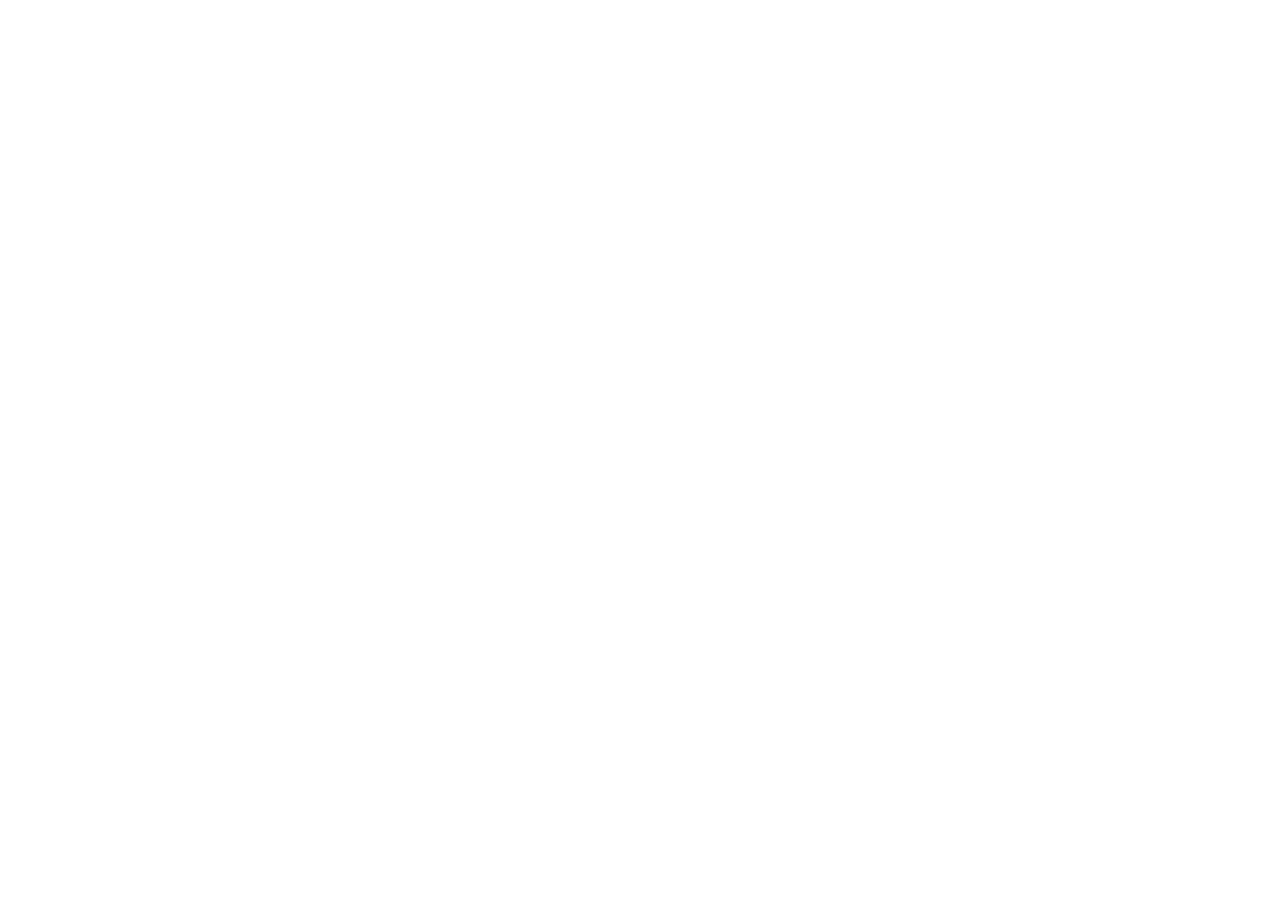
==== index.html @ 00578073 "Initial Commit" ====
<!--- THIS PAGE WILL DEMONSTRATE HOW TO USE IDS AND CLASSES TO TARGET SPECIFIC ELEMENTS. IT WILL ALSO INTRODUCE A NEW ELEMENT <DIV> -->

 <!DOCTYPE html>
 <html>
     <head>

        <link rel="stylesheet" type="text/css" href="style.css">

     </head>
     <body>






     </body>
 </html>
---- style.css ----
body{
    font-size: 24px;
}
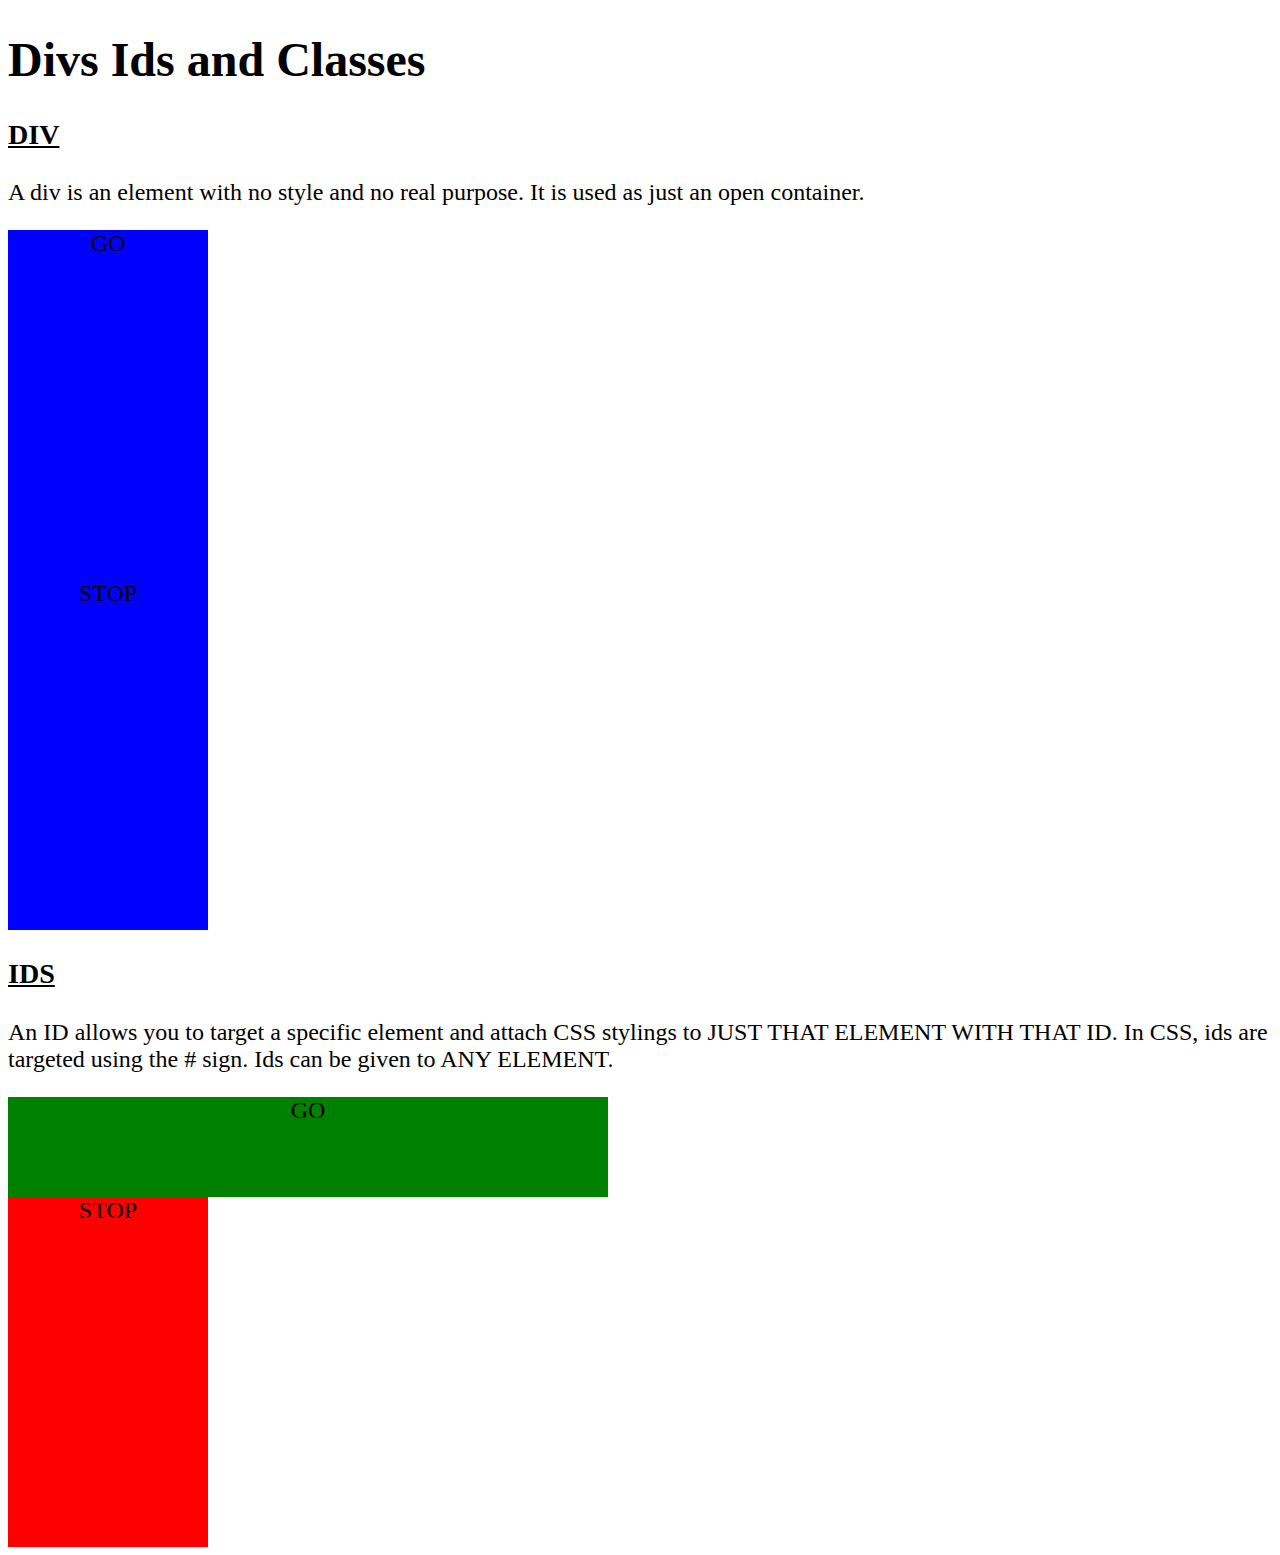
==== commit 039d59a3: "Added IDs and Divs" ====
--- a/index.html
+++ b/index.html
@@ -9,10 +9,23 @@
      </head>
      <body>
 
+        <h1>Divs Ids and Classes</h1>
 
+        <h3><u>DIV</u></h3>
 
+        <p>A div is an element with no style and no real purpose. It is used as just an open container.</p>
 
+        <div>GO</div>
 
+        <div>STOP</div>
+
+        <h3><u>IDS</u></h3>
+
+        <p>An ID allows you to target a specific element and attach CSS stylings to JUST THAT ELEMENT WITH THAT ID. In CSS, ids are targeted using the # sign. Ids can be given to ANY ELEMENT.</p>
+
+        <div id="go">GO</div>
+
+        <div id="stop">STOP</div>
 
      </body>
  </html>   --- a/style.css
+++ b/style.css
@@ -1,3 +1,21 @@
 body{
     font-size: 24px;
+}
+
+div{
+    background-color: blue;
+    width:200px;
+    height:350px;
+    text-align:center;
+    vertical-align:center;
+}
+
+#go{
+    width:600px;
+    height:100px;
+    background-color: green;  
+}
+
+#stop{
+    background-color:red;
 }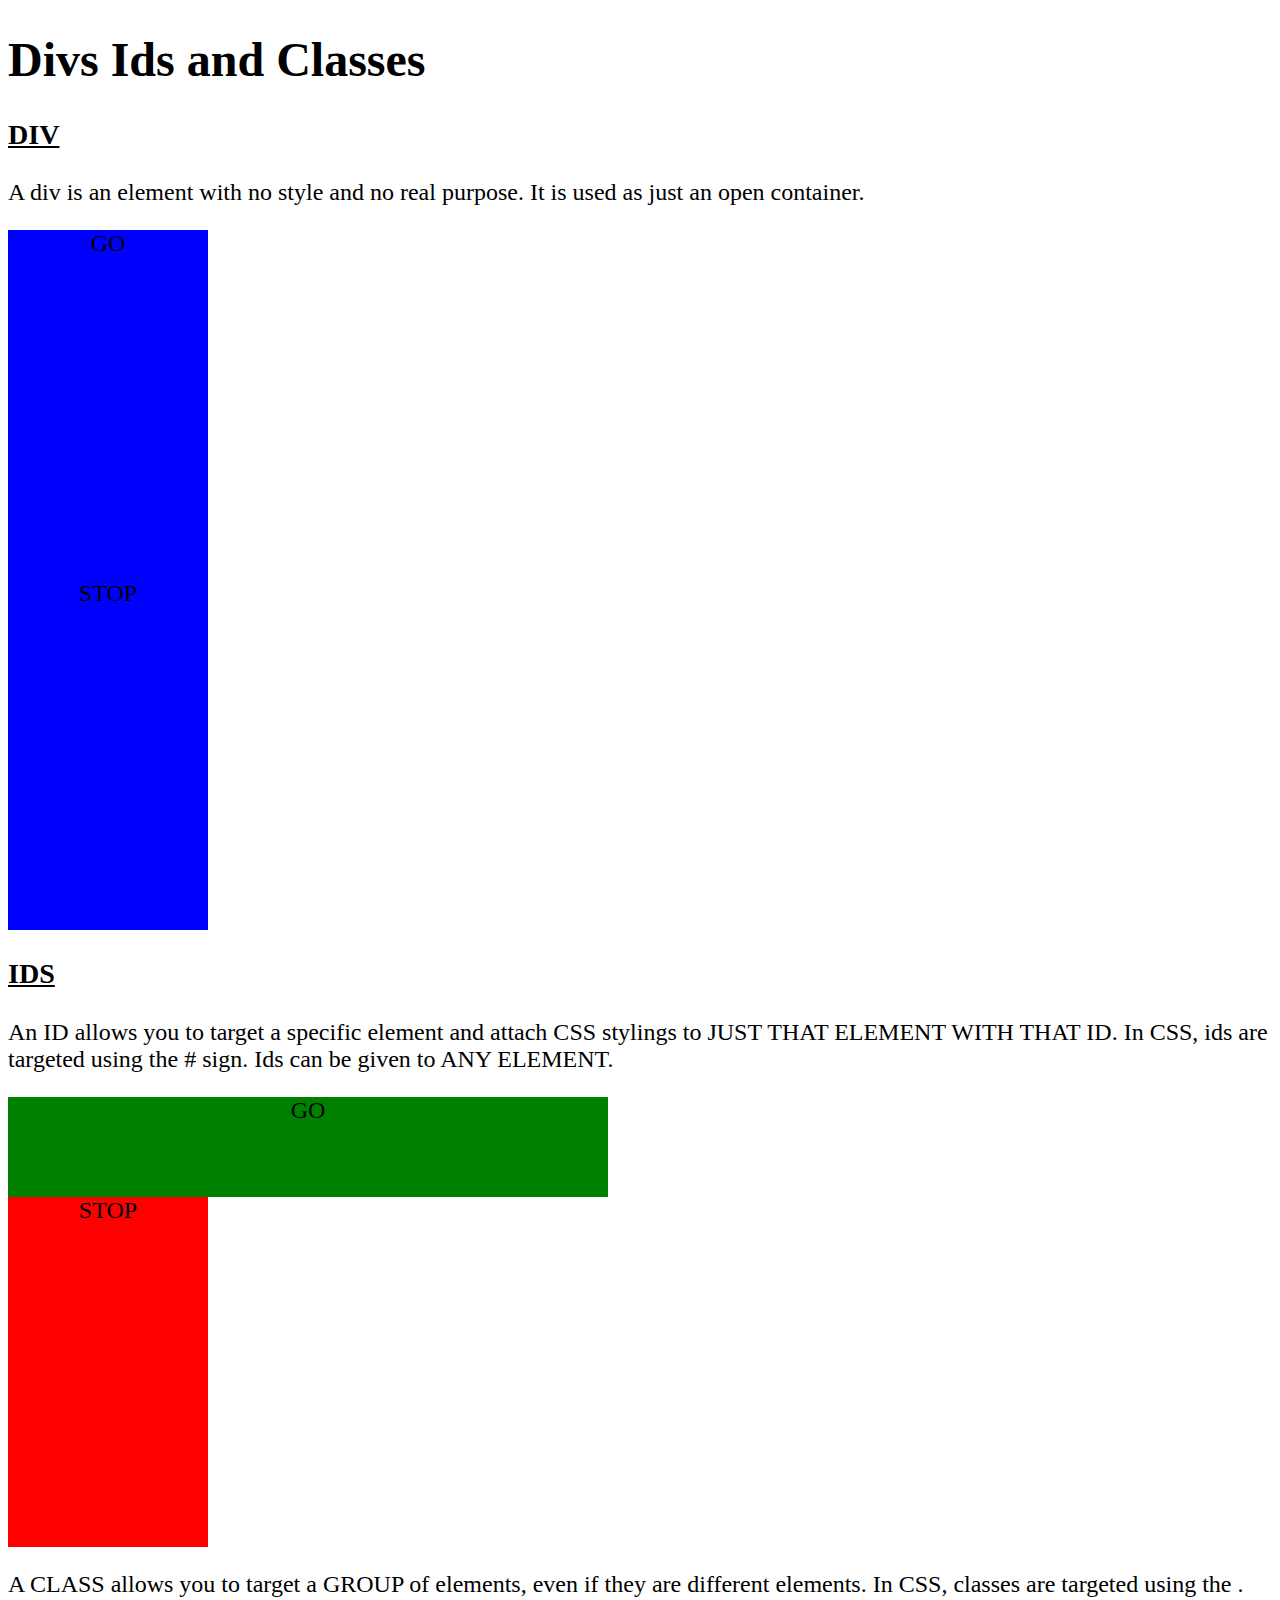
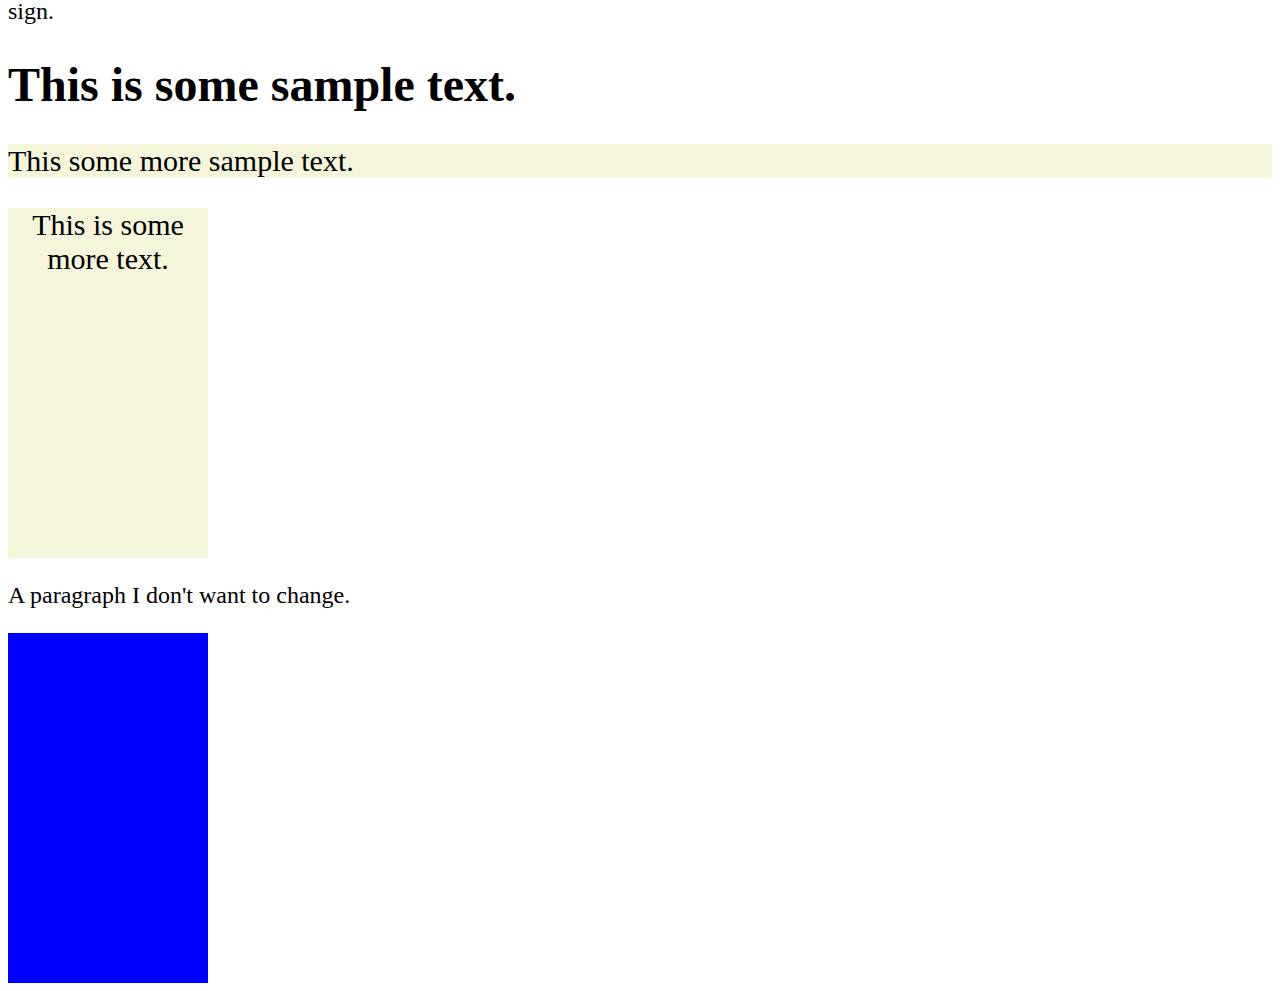
==== commit 268e0cac: "Added classes notes" ====
--- a/index.html
+++ b/index.html
@@ -27,5 +27,30 @@
 
         <div id="stop">STOP</div>
 
+        <p>A CLASS allows you to target a GROUP of elements, even if they are different elements. In CSS, classes are targeted using the . sign.</p>
+
+        <h1>This is some sample text.</h1>
+
+        <p class="bigText">This some more sample text.</p>
+
+        <div class="bigText">This is some more text.</div>
+
+        <p>A paragraph I don't want to change.</p>
+
+        <section>
+            <header class='title'>
+
+            </header>
+            <article>
+
+            </article>
+            <footer>
+
+            </footer>
+        </section>
+        <section>
+            <div class='title'></div> 
+        </section>
+
      </body>
  </html>   --- a/style.css
+++ b/style.css
@@ -18,4 +18,12 @@
 
 #stop{
     background-color:red;
+}
+
+.bigText{
+
+    font-size: 30px;
+    background-color:beige;
+
+
 }